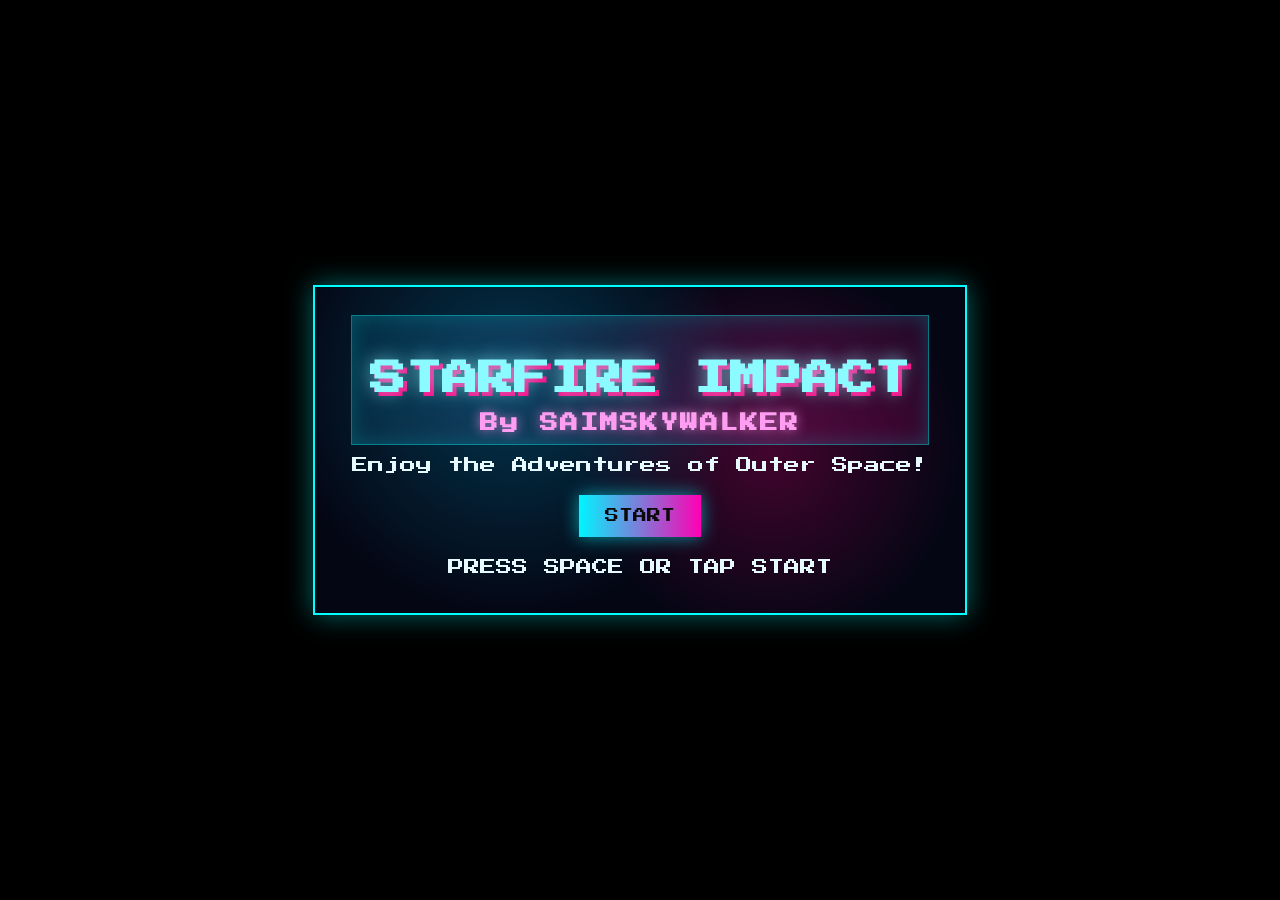
==== index.html @ eea36a61 "Initial commit Created from https://vercel.com/new" ====
<!DOCTYPE html>
<html lang="en">

<head>
    <meta charset="UTF-8">
    <meta name="viewport" content="width=device-width, initial-scale=1.0, maximum-scale=1.0, user-scalable=no">
    <title>STARFIRE IMPACT</title>
    <link rel="stylesheet" href="style.css">
    <link rel="manifest" href="manifest.webmanifest">
    <link rel="icon" type="image/png" sizes="192x192" href="assets/icon-192.png">
    <meta name="theme-color" content="#000000">
    <meta name="apple-mobile-web-app-capable" content="yes">
    <meta name="apple-mobile-web-app-status-bar-style" content="black-translucent">
</head>

<body>
    <script>
        window.onerror = function (msg, url, line, col, error) {
            alert("Error: " + msg + "\nLine: " + line + "\nCol: " + col);
        };
    </script>
    <div id="game-container">
        <canvas id="gameCanvas"></canvas>
        <div id="ui-layer">
            <div id="start-screen">
                <div class="title-glow">
                    <h1>STARFIRE IMPACT</h1>
                    <h2>By SAIMSKYWALKER</h2>
                </div>
                <p>Enjoy the Adventures of Outer Space!</p>
                <button id="start-button">START</button>
                <p class="blink">PRESS SPACE OR TAP START</p>
            </div>
            <div id="hud" class="hidden">
                <div class="hud-top">
                    <div id="score">SCORE: 000000</div>
                    <div id="level-progress-container">
                        <div id="level-progress-label">BOSS APPROACHING</div>
                        <div id="level-progress-bar">
                            <div id="level-progress-fill"></div>
                        </div>
                    </div>
                    <div id="level">LEVEL 1</div>
                </div>
                <div class="hud-bottom">
                    <div id="health-bar">
                        <div id="health-fill"></div>
                    </div>
                </div>
            </div>
        </div>
    </div>
    <script src="game.js"></script>
    <script>
        if ('serviceWorker' in navigator) {
            navigator.serviceWorker.register('service-worker.js')
                .then(reg => console.log('SW registered', reg))
                .catch(err => console.error('SW failed', err));
        }
    </script>
</body>

</html>
---- style.css ----
@import url('https://fonts.googleapis.com/css2?family=Press+Start+2P&display=swap');

body,
html {
    margin: 0;
    padding: 0;
    width: 100%;
    height: 100%;
    overflow: hidden;
    background-color: #000;
    font-family: 'Press Start 2P', cursive;
    color: #fff;
    user-select: none;
    -webkit-user-select: none;
    touch-action: none;
}

#game-container {
    position: relative;
    width: 100%;
    height: 100%;
}

canvas {
    display: block;
    width: 100%;
    height: 100%;
    image-rendering: pixelated;
    /* Retro look */
}

#ui-layer {
    position: absolute;
    top: 0;
    left: 0;
    width: 100%;
    height: 100%;
    pointer-events: auto;
    display: flex;
    flex-direction: column;
    justify-content: center;
    align-items: center;
}

.hidden {
    display: none !important;
}

#loading {
    font-size: 24px;
    color: #0f0;
}

#start-screen {
    text-align: center;
    background: radial-gradient(circle at 30% 30%, rgba(0, 200, 255, 0.25), transparent 45%), radial-gradient(circle at 70% 50%, rgba(255, 0, 120, 0.25), transparent 40%), rgba(5, 8, 24, 0.85);
    padding: 28px 36px;
    border: 2px solid #0ff;
    box-shadow: 0 0 25px rgba(0, 255, 255, 0.4);
    pointer-events: auto;
    /* Enable clicking on start screen */
    backdrop-filter: blur(6px);
}

#hud {
    pointer-events: none;
}

h1 {
    font-size: 36px;
    color: #8cfbff;
    text-shadow: 0 0 18px rgba(140, 251, 255, 0.7), 4px 4px #ff0080;
    margin-bottom: 8px;
    line-height: 1.5;
}

p {
    font-size: 16px;
    color: #e5f9ff;
    margin: 10px 0;
}

h2 {
    font-size: 18px;
    color: #ff9df2;
    margin: 0;
    letter-spacing: 2px;
    text-shadow: 0 0 12px rgba(255, 157, 242, 0.7);
}

p {
    font-family: 'Press Start 2P', cursive;
}

.blink {
    animation: blinker 1s linear infinite;
}

.title-glow {
    padding: 12px 18px;
    border: 1px solid rgba(0, 255, 255, 0.4);
    box-shadow: inset 0 0 20px rgba(0, 255, 255, 0.2);
    margin-bottom: 12px;
    background: linear-gradient(120deg, rgba(0, 200, 255, 0.15), rgba(255, 0, 150, 0.15));
}

#start-button {
    font-family: 'Press Start 2P', cursive;
    font-size: 14px;
    padding: 14px 26px;
    background: linear-gradient(90deg, #00f5ff, #ff00b3);
    color: #0a0a0a;
    border: none;
    box-shadow: 0 0 18px rgba(0, 245, 255, 0.6);
    cursor: pointer;
    margin: 12px 0;
}

#start-button:active {
    transform: translateY(2px);
    box-shadow: 0 0 10px rgba(0, 245, 255, 0.4);
}

@keyframes blinker {
    50% {
        opacity: 0;
    }
}

#hud {
    position: absolute;
    top: 0;
    left: 0;
    width: 100%;
    height: 100%;
    justify-content: space-between;
    display: flex;
    flex-direction: column;
    padding: 20px;
    box-sizing: border-box;
}

.hud-top {
    display: flex;
    justify-content: space-between;
    width: 100%;
    align-items: center;
}

#level-progress-container {
    display: flex;
    flex-direction: column;
    align-items: center;
    width: 300px;
}

#level-progress-label {
    font-size: 10px;
    margin-bottom: 4px;
    color: #ff0;
}

#level-progress-bar {
    width: 100%;
    height: 10px;
    border: 1px solid #fff;
    background: #222;
}

#level-progress-fill {
    width: 0%;
    height: 100%;
    background: #f00;
    transition: width 0.2s;
}

.hud-bottom {
    display: flex;
    justify-content: flex-start;
    width: 100%;
    margin-top: auto;
}

#health-bar {
    width: 200px;
    height: 20px;
    border: 2px solid #fff;
    background: #333;
}

#health-fill {
    width: 100%;
    height: 100%;
    background: #0f0;
    transition: width 0.2s;
}
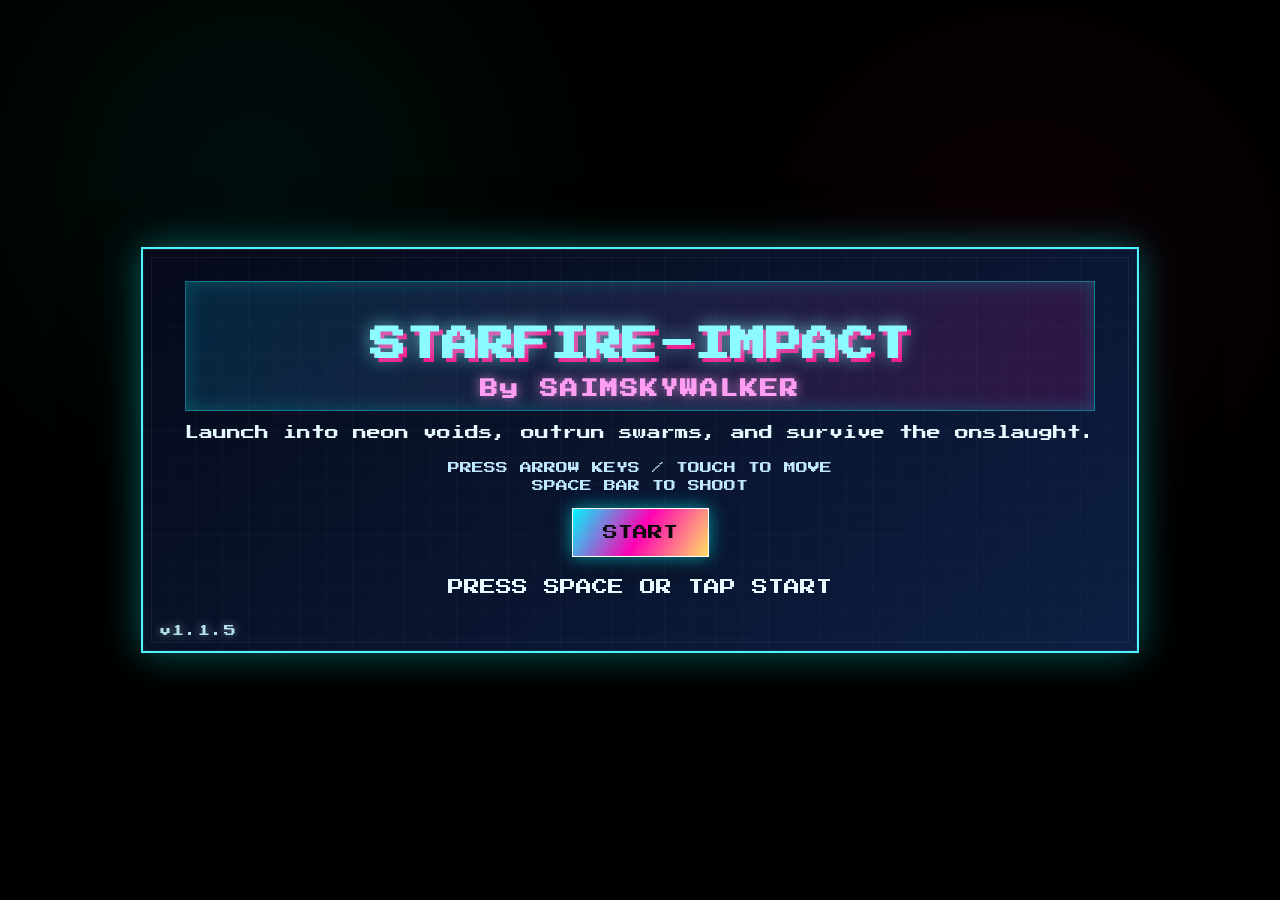
==== commit 093e1786: "feat: update minor and patch" ====
--- a/index.html
+++ b/index.html
@@ -24,12 +24,18 @@
         <div id="ui-layer">
             <div id="start-screen">
                 <div class="title-glow">
-                    <h1>STARFIRE IMPACT</h1>
+                    <h1>STARFIRE-IMPACT</h1>
                     <h2>By SAIMSKYWALKER</h2>
                 </div>
-                <p>Enjoy the Adventures of Outer Space!</p>
-                <button id="start-button">START</button>
-                <p class="blink">PRESS SPACE OR TAP START</p>
+                <p class="tagline">Launch into neon voids, outrun swarms, and survive the onslaught.</p>
+
+                <div class="controls">
+                    <span>Press Arrow Keys / Touch to Move</span>
+                    <span>Space Bar to Shoot</span>
+                </div>
+                <button id="start-button">START</button>                
+                <p class="blink hint">PRESS SPACE OR TAP START</p>
+                <div id="version-tag" class="version-tag">v1.1.5</div>
             </div>
             <div id="hud" class="hidden">
                 <div class="hud-top">
@@ -46,6 +52,12 @@
                     <div id="health-bar">
                         <div id="health-fill"></div>
                     </div>
+                    <div id="boss-bar" class="hidden">
+                        <div id="boss-label">BOSS HP</div>
+                        <div id="boss-bar-track">
+                            <div id="boss-bar-fill"></div>
+                        </div>
+                    </div>
                 </div>
             </div>
         </div>
--- a/style.css
+++ b/style.css
@@ -40,6 +40,7 @@
     flex-direction: column;
     justify-content: center;
     align-items: center;
+    background: radial-gradient(circle at 20% 20%, rgba(0, 255, 255, 0.05), transparent 32%), radial-gradient(circle at 80% 30%, rgba(255, 0, 140, 0.05), transparent 30%);
 }
 
 .hidden {
@@ -53,13 +54,31 @@
 
 #start-screen {
     text-align: center;
-    background: radial-gradient(circle at 30% 30%, rgba(0, 200, 255, 0.25), transparent 45%), radial-gradient(circle at 70% 50%, rgba(255, 0, 120, 0.25), transparent 40%), rgba(5, 8, 24, 0.85);
-    padding: 28px 36px;
-    border: 2px solid #0ff;
-    box-shadow: 0 0 25px rgba(0, 255, 255, 0.4);
+    background: linear-gradient(145deg, rgba(6, 10, 26, 0.95), rgba(14, 34, 74, 0.9));
+    padding: 32px 42px 46px;
+    border: 2px solid #4df5ff;
+    box-shadow: 0 0 35px rgba(0, 255, 255, 0.35), 0 20px 60px rgba(0, 0, 0, 0.55);
     pointer-events: auto;
     /* Enable clicking on start screen */
-    backdrop-filter: blur(6px);
+    backdrop-filter: blur(8px);
+    position: relative;
+    overflow: hidden;
+}
+
+#start-screen::before,
+#start-screen::after {
+    content: '';
+    position: absolute;
+    inset: 8px;
+    border: 1px solid rgba(255, 255, 255, 0.06);
+    pointer-events: none;
+}
+
+#start-screen::after {
+    inset: 0;
+    background-image: linear-gradient(90deg, rgba(255, 255, 255, 0.02) 1px, transparent 1px), linear-gradient(0deg, rgba(255, 255, 255, 0.02) 1px, transparent 1px);
+    background-size: 26px 26px;
+    mix-blend-mode: screen;
 }
 
 #hud {
@@ -104,21 +123,78 @@
     background: linear-gradient(120deg, rgba(0, 200, 255, 0.15), rgba(255, 0, 150, 0.15));
 }
 
+.start-badges {
+    display: flex;
+    gap: 8px;
+    justify-content: center;
+    flex-wrap: wrap;
+    margin: 10px 0 6px;
+}
+
+.badge {
+    padding: 6px 10px;
+    border: 1px solid rgba(255, 255, 255, 0.15);
+    background: rgba(255, 255, 255, 0.06);
+    color: #c8f6ff;
+    text-transform: uppercase;
+    font-size: 10px;
+    letter-spacing: 1px;
+    box-shadow: 0 0 12px rgba(0, 255, 255, 0.12);
+}
+
+.badge-primary { border-color: #00f5ff; color: #00f5ff; }
+.badge-secondary { border-color: #ff7af6; color: #ffb7ff; }
+.badge-accent { border-color: #ffe066; color: #ffe8aa; }
+
+.tagline {
+    font-size: 14px;
+    color: #e5f9ff;
+    margin: 12px 0 18px;
+    line-height: 1.5;
+}
+
+.version-tag {
+    position: absolute;
+    bottom: 14px;
+    left: 16px;
+    font-size: 12px;
+    letter-spacing: 1px;
+    color: #c8f6ff;
+    text-shadow: 0 0 10px rgba(200, 246, 255, 0.6);
+    opacity: 0.9;
+    pointer-events: none;
+}
+
 #start-button {
     font-family: 'Press Start 2P', cursive;
-    font-size: 14px;
-    padding: 14px 26px;
-    background: linear-gradient(90deg, #00f5ff, #ff00b3);
+    font-size: 15px;
+    padding: 16px 30px;
+    background: linear-gradient(120deg, #00f5ff 0%, #ff00b3 50%, #ffe066 100%);
     color: #0a0a0a;
-    border: none;
-    box-shadow: 0 0 18px rgba(0, 245, 255, 0.6);
+    border: 1px solid #ffffff;
+    box-shadow: 0 0 18px rgba(0, 245, 255, 0.6), 0 12px 28px rgba(0, 0, 0, 0.4);
     cursor: pointer;
     margin: 12px 0;
+    text-transform: uppercase;
 }
 
 #start-button:active {
     transform: translateY(2px);
     box-shadow: 0 0 10px rgba(0, 245, 255, 0.4);
+}
+
+.controls {
+    display: flex;
+    flex-direction: column;
+    gap: 6px;
+    font-size: 12px;
+    color: #bfe8ff;
+    margin: 10px 0 4px;
+    text-transform: uppercase;
+}
+
+.hint {
+    margin-top: 10px;
 }
 
 @keyframes blinker {
@@ -155,42 +231,87 @@
 }
 
 #level-progress-label {
-    font-size: 10px;
-    margin-bottom: 4px;
-    color: #ff0;
+    font-size: 11px;
+    margin-bottom: 6px;
+    color: #9ff8ff;
+    letter-spacing: 1px;
+    text-shadow: 0 0 10px rgba(159, 248, 255, 0.6);
 }
 
 #level-progress-bar {
     width: 100%;
-    height: 10px;
-    border: 1px solid #fff;
-    background: #222;
+    height: 14px;
+    border: 1px solid rgba(255, 255, 255, 0.18);
+    background: radial-gradient(circle at 20% 50%, rgba(255, 255, 255, 0.05), transparent 45%), linear-gradient(90deg, rgba(12, 20, 40, 0.9), rgba(8, 12, 24, 0.95));
+    border-radius: 12px;
+    box-shadow: inset 0 0 14px rgba(0, 255, 255, 0.2), 0 0 10px rgba(0, 255, 255, 0.12);
+    overflow: hidden;
 }
 
 #level-progress-fill {
     width: 0%;
     height: 100%;
-    background: #f00;
-    transition: width 0.2s;
+    background: linear-gradient(90deg, #6ef7ff 0%, #7cf0d6 45%, #f7ff9a 100%);
+    box-shadow: 0 0 14px rgba(111, 247, 255, 0.45);
+    transition: width 0.25s ease-out;
 }
 
 .hud-bottom {
     display: flex;
-    justify-content: flex-start;
+    justify-content: space-between;
     width: 100%;
     margin-top: auto;
 }
 
 #health-bar {
-    width: 200px;
-    height: 20px;
-    border: 2px solid #fff;
-    background: #333;
+    width: auto;
+    min-width: 220px;
+    height: 18px;
+    border: 1px solid rgba(255, 255, 255, 0.2);
+    background: linear-gradient(120deg, rgba(12, 28, 20, 0.9), rgba(8, 16, 10, 0.95));
+    border-radius: 14px;
+    box-shadow: inset 0 0 14px rgba(0, 255, 128, 0.25), 0 0 14px rgba(0, 255, 128, 0.16);
+    overflow: hidden;
 }
 
 #health-fill {
     width: 100%;
     height: 100%;
-    background: #0f0;
-    transition: width 0.2s;
-}
+    background: linear-gradient(90deg, #5afc8f 0%, #3efca2 50%, #c8ffd6 100%);
+    box-shadow: 0 0 14px rgba(90, 252, 143, 0.55);
+    transition: width 0.25s ease-out;
+}
+
+#boss-bar {
+    display: flex;
+    flex-direction: column;
+    align-items: flex-end;
+    gap: 8px;
+    min-width: 280px;
+}
+
+#boss-label {
+    font-size: 11px;
+    color: #ffc0e0;
+    text-shadow: 0 0 10px rgba(255, 192, 224, 0.7);
+    text-align: right;
+    letter-spacing: 1px;
+}
+
+#boss-bar-track {
+    width: 280px;
+    height: 14px;
+    border: 1px solid rgba(255, 70, 140, 0.65);
+    background: linear-gradient(90deg, rgba(45, 6, 26, 0.9), rgba(24, 3, 16, 0.9));
+    box-shadow: inset 0 0 16px rgba(255, 70, 140, 0.35), 0 0 18px rgba(255, 70, 140, 0.22);
+    border-radius: 12px;
+    overflow: hidden;
+}
+
+#boss-bar-fill {
+    width: 100%;
+    height: 100%;
+    background: linear-gradient(90deg, #ff3e6b 0%, #ff9f43 50%, #ffe28a 100%);
+    box-shadow: 0 0 16px rgba(255, 62, 107, 0.45);
+    transition: width 0.2s ease-out;
+}
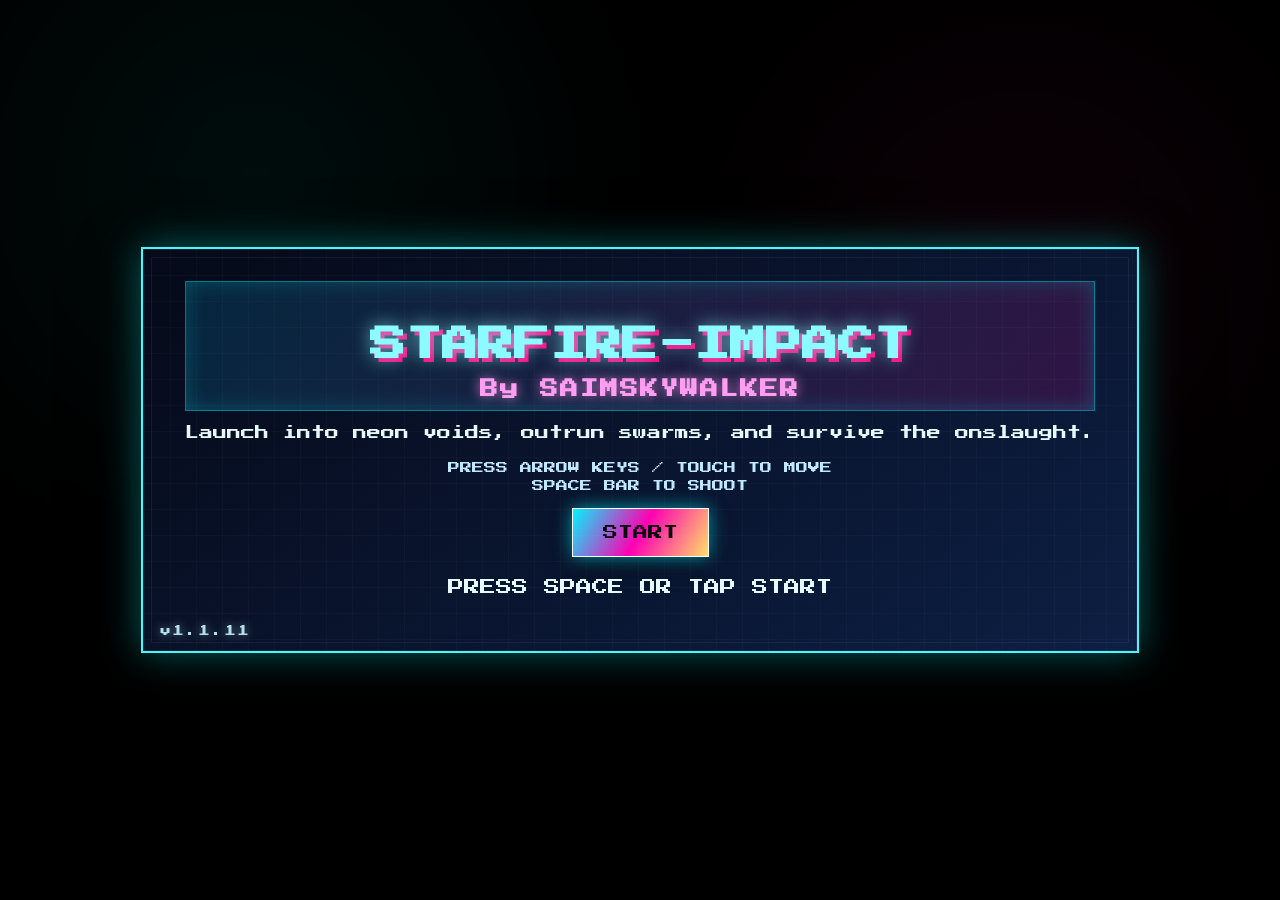
==== commit 6b58b19c: "feat: new patch" ====
--- a/index.html
+++ b/index.html
@@ -35,7 +35,7 @@
                 </div>
                 <button id="start-button">START</button>                
                 <p class="blink hint">PRESS SPACE OR TAP START</p>
-                <div id="version-tag" class="version-tag">v1.1.5</div>
+                <div id="version-tag" class="version-tag">v1.1.11</div>
             </div>
             <div id="hud" class="hidden">
                 <div class="hud-top">
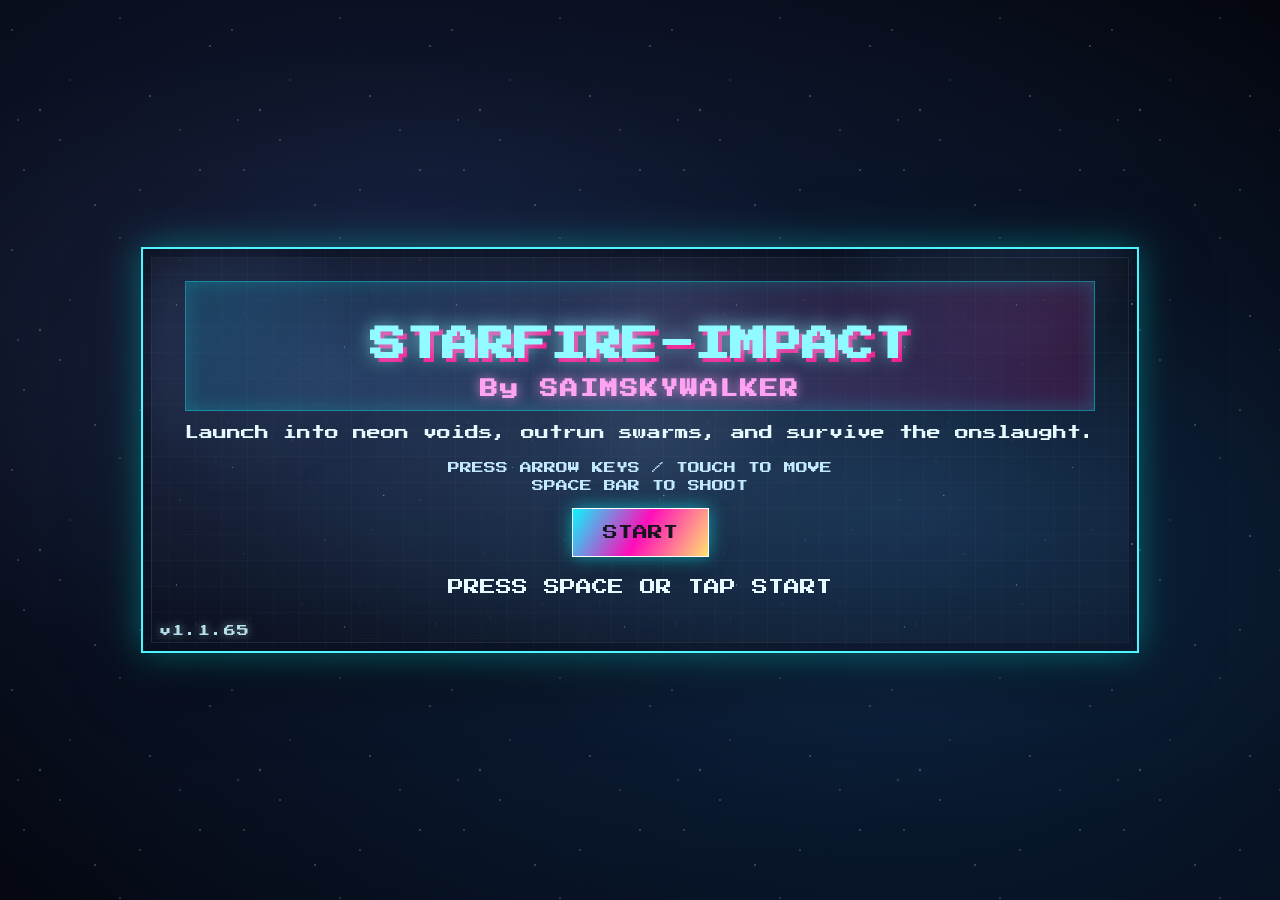
==== commit 64ea069d: "feat: update minor" ====
--- a/index.html
+++ b/index.html
@@ -7,7 +7,7 @@
     <title>STARFIRE IMPACT</title>
     <link rel="stylesheet" href="style.css">
     <link rel="manifest" href="manifest.webmanifest">
-    <link rel="icon" type="image/png" sizes="192x192" href="assets/icon-192.png">
+    <link rel="icon" type="image/png" sizes="192x192" href="assets/player sprite first.png">
     <meta name="theme-color" content="#000000">
     <meta name="apple-mobile-web-app-capable" content="yes">
     <meta name="apple-mobile-web-app-status-bar-style" content="black-translucent">
@@ -16,13 +16,28 @@
 <body>
     <script>
         window.onerror = function (msg, url, line, col, error) {
-            alert("Error: " + msg + "\nLine: " + line + "\nCol: " + col);
+            if (window.game && typeof window.game.showMessage === 'function') {
+                window.game.showMessage({
+                    title: 'SYSTEM FAILURE',
+                    body: "Error: " + msg + "\nLine: " + line + "\nCol: " + col,
+                    primaryText: 'RELOAD',
+                    tone: 'alert',
+                    onPrimary: () => location.reload()
+                });
+            } else {
+                console.error("Error: " + msg + "\nLine: " + line + "\nCol: " + col);
+            }
         };
     </script>
     <div id="game-container">
         <canvas id="gameCanvas"></canvas>
         <div id="ui-layer">
             <div id="start-screen">
+                <div class="start-orbs">
+                    <span class="cosmic-orb orb-a"></span>
+                    <span class="cosmic-orb orb-b"></span>
+                    <span class="cosmic-orb orb-c"></span>
+                </div>
                 <div class="title-glow">
                     <h1>STARFIRE-IMPACT</h1>
                     <h2>By SAIMSKYWALKER</h2>
@@ -35,7 +50,7 @@
                 </div>
                 <button id="start-button">START</button>                
                 <p class="blink hint">PRESS SPACE OR TAP START</p>
-                <div id="version-tag" class="version-tag">v1.1.11</div>
+                <div id="version-tag" class="version-tag">v1.1.65</div>
             </div>
             <div id="hud" class="hidden">
                 <div class="hud-top">
@@ -52,11 +67,35 @@
                     <div id="health-bar">
                         <div id="health-fill"></div>
                     </div>
-                    <div id="boss-bar" class="hidden">
-                        <div id="boss-label">BOSS HP</div>
-                        <div id="boss-bar-track">
-                            <div id="boss-bar-fill"></div>
+                    <div class="boss-bars">
+                        <div id="boss-bar" class="hidden boss-bar">
+                            <div id="boss-label">BOSS HP</div>
+                            <div id="boss-bar-track">
+                                <div id="boss-bar-fill"></div>
+                            </div>
+                            <div id="boss-shield-track" class="hidden">
+                                <div id="boss-shield-fill"></div>
+                            </div>
                         </div>
+                        <div id="boss-bar-2" class="hidden boss-bar">
+                            <div id="boss-label-2">BOSS 2 HP</div>
+                            <div id="boss-bar-track-2">
+                                <div id="boss-bar-fill-2"></div>
+                            </div>
+                        </div>
+                    </div>
+                </div>
+            </div>
+            <div id="message-overlay" class="hidden" data-tone="info">
+                <div class="message-frame">
+                    <div class="message-header">
+                        <span class="message-kicker">STARFIRE FEED</span>
+                    </div>
+                    <div class="message-title" id="message-title">SYSTEM MESSAGE</div>
+                    <div class="message-body" id="message-body">--</div>
+                    <div class="message-actions">
+                        <button id="message-primary">CONFIRM</button>
+                        <button id="message-secondary" class="ghost hidden">CANCEL</button>
                     </div>
                 </div>
             </div>
--- a/style.css
+++ b/style.css
@@ -40,7 +40,54 @@
     flex-direction: column;
     justify-content: center;
     align-items: center;
-    background: radial-gradient(circle at 20% 20%, rgba(0, 255, 255, 0.05), transparent 32%), radial-gradient(circle at 80% 30%, rgba(255, 0, 140, 0.05), transparent 30%);
+    background: transparent;
+    overflow: hidden;
+}
+
+#ui-layer::before,
+#ui-layer::after {
+    content: none;
+}
+
+#ui-layer.start-mode {
+    background:
+        radial-gradient(120% 120% at 30% 25%, rgba(40, 60, 120, 0.3), transparent 65%),
+        radial-gradient(120% 120% at 70% 70%, rgba(20, 90, 160, 0.26), transparent 62%),
+        linear-gradient(180deg, #04060d 0%, #05070f 35%, #050812 100%);
+}
+
+#ui-layer.start-mode::before,
+#ui-layer.start-mode::after {
+    content: '';
+    position: absolute;
+    inset: 0;
+    pointer-events: none;
+}
+
+#ui-layer.start-mode::before {
+    background-image: url("data:image/svg+xml,%3Csvg xmlns='http://www.w3.org/2000/svg' width='220' height='220'%3E%3Crect width='220' height='220' fill='none'/%3E%3Ccircle cx='12' cy='30' r='1' fill='%23ffffff' opacity='0.45'/%3E%3Ccircle cx='40' cy='110' r='1.2' fill='%23d8e7ff' opacity='0.5'/%3E%3Ccircle cx='120' cy='18' r='0.9' fill='%23ffffff' opacity='0.4'/%3E%3Ccircle cx='210' cy='46' r='1.1' fill='%23ffffff' opacity='0.45'/%3E%3Ccircle cx='150' cy='96' r='1' fill='%23ffffff' opacity='0.5'/%3E%3Ccircle cx='70' cy='80' r='0.8' fill='%23ffffff' opacity='0.42'/%3E%3Ccircle cx='24' cy='170' r='1' fill='%23ffffff' opacity='0.45'/%3E%3Ccircle cx='140' cy='190' r='0.9' fill='%23ffffff' opacity='0.45'/%3E%3Ccircle cx='200' cy='170' r='1.1' fill='%23d8e7ff' opacity='0.52'/%3E%3Ccircle cx='95' cy='205' r='1' fill='%23ffffff' opacity='0.5'/%3E%3Ccircle cx='180' cy='130' r='0.9' fill='%23ffffff' opacity='0.4'/%3E%3Ccircle cx='60' cy='140' r='1' fill='%23ffffff' opacity='0.45'/%3E%3Ccircle cx='18' cy='120' r='0.9' fill='%23ffffff' opacity='0.45'/%3E%3C/svg%3E");
+    background-size: 220px 220px;
+    opacity: 0.5;
+    animation: starDrift 38s linear infinite;
+}
+
+#ui-layer.start-mode::after {
+    background:
+        radial-gradient(60% 50% at 25% 40%, rgba(60, 80, 140, 0.25), transparent 70%),
+        radial-gradient(55% 45% at 75% 60%, rgba(30, 70, 120, 0.22), transparent 70%),
+        radial-gradient(45% 40% at 50% 50%, rgba(120, 150, 200, 0.12), transparent 70%);
+    mix-blend-mode: screen;
+    opacity: 0.65;
+    animation: nebulaShift 24s ease-in-out infinite alternate;
+}
+
+#ui-layer.playing {
+    background: transparent;
+}
+
+#ui-layer.playing::before,
+#ui-layer.playing::after {
+    content: none;
 }
 
 .hidden {
@@ -54,7 +101,12 @@
 
 #start-screen {
     text-align: center;
-    background: linear-gradient(145deg, rgba(6, 10, 26, 0.95), rgba(14, 34, 74, 0.9));
+    background:
+        url("data:image/svg+xml,%3Csvg xmlns='http://www.w3.org/2000/svg' width='240' height='240'%3E%3Crect width='240' height='240' fill='none'/%3E%3Ccircle cx='22' cy='34' r='1' fill='%23ffffff' opacity='0.55'/%3E%3Ccircle cx='120' cy='16' r='0.8' fill='%23b8d8ff' opacity='0.55'/%3E%3Ccircle cx='210' cy='48' r='0.9' fill='%23ffffff' opacity='0.55'/%3E%3Ccircle cx='60' cy='88' r='0.8' fill='%23d0e4ff' opacity='0.65'/%3E%3Ccircle cx='188' cy='92' r='1.1' fill='%23ffffff' opacity='0.6'/%3E%3Ccircle cx='30' cy='150' r='0.9' fill='%23ffffff' opacity='0.55'/%3E%3Ccircle cx='140' cy='170' r='1.2' fill='%23ffffff' opacity='0.65'/%3E%3Ccircle cx='220' cy='182' r='0.8' fill='%23b8d8ff' opacity='0.55'/%3E%3Ccircle cx='92' cy='200' r='0.9' fill='%23ffffff' opacity='0.55'/%3E%3Ccircle cx='45' cy='210' r='1.2' fill='%23ffffff' opacity='0.55'/%3E%3Ccircle cx='176' cy='132' r='1.1' fill='%23ffffff' opacity='0.6'/%3E%3Ccircle cx='118' cy='118' r='0.7' fill='%23ffffff' opacity='0.5'/%3E%3Ccircle cx='12' cy='110' r='1.3' fill='%23ffffff' opacity='0.6'/%3E%3Ccircle cx='232' cy='108' r='1' fill='%23ffffff' opacity='0.55'/%3E%3Ccircle cx='156' cy='54' r='0.9' fill='%23ffffff' opacity='0.55'/%3E%3Ccircle cx='80' cy='32' r='0.9' fill='%23ffffff' opacity='0.55'/%3E%3Ccircle cx='204' cy='224' r='1.1' fill='%23ffffff' opacity='0.6'/%3E%3Ccircle cx='132' cy='214' r='0.8' fill='%23ffffff' opacity='0.55'/%3E%3C/svg%3E"),
+        linear-gradient(145deg, rgba(8, 12, 26, 0.95), rgba(10, 20, 40, 0.92));
+    background-size: 240px 240px, cover;
+    background-repeat: repeat, no-repeat;
+    background-position: center center, center center;
     padding: 32px 42px 46px;
     border: 2px solid #4df5ff;
     box-shadow: 0 0 35px rgba(0, 255, 255, 0.35), 0 20px 60px rgba(0, 0, 0, 0.55);
@@ -65,19 +117,78 @@
     overflow: hidden;
 }
 
-#start-screen::before,
-#start-screen::after {
+#start-screen > :not(.version-tag) {
+    position: relative;
+    z-index: 2;
+}
+
+.start-orbs {
+    position: absolute;
+    inset: 0;
+    pointer-events: none;
+    z-index: 1;
+}
+
+.cosmic-orb {
+    position: absolute;
+    border-radius: 50%;
+    filter: blur(18px);
+    mix-blend-mode: screen;
+    opacity: 0.3;
+    animation: orbFloat 18s ease-in-out infinite alternate;
+}
+
+.orb-a {
+    width: 220px;
+    height: 220px;
+    top: -40px;
+    left: -60px;
+    background: radial-gradient(circle at 30% 30%, rgba(90, 120, 180, 0.4), rgba(20, 28, 60, 0.16));
+}
+
+.orb-b {
+    width: 280px;
+    height: 280px;
+    bottom: -80px;
+    right: -40px;
+    background: radial-gradient(circle at 60% 60%, rgba(120, 170, 230, 0.36), rgba(18, 50, 110, 0.18));
+    animation-duration: 18s;
+}
+
+.orb-c {
+    width: 200px;
+    height: 200px;
+    top: 40%;
+    left: 42%;
+    background: radial-gradient(circle at 40% 40%, rgba(170, 190, 220, 0.3), rgba(30, 40, 70, 0.16));
+    animation-duration: 20s;
+}
+
+#start-screen::before {
     content: '';
     position: absolute;
     inset: 8px;
     border: 1px solid rgba(255, 255, 255, 0.06);
     pointer-events: none;
+    background:
+        radial-gradient(120% 120% at 20% 30%, rgba(50, 70, 120, 0.26), transparent 62%),
+        radial-gradient(120% 120% at 78% 65%, rgba(40, 120, 180, 0.22), transparent 62%),
+        radial-gradient(140% 140% at 50% 48%, rgba(80, 110, 160, 0.16), transparent 70%),
+        linear-gradient(180deg, rgba(5, 8, 18, 0.9), rgba(5, 10, 22, 0.85));
 }
 
 #start-screen::after {
+    content: '';
+    position: absolute;
     inset: 0;
-    background-image: linear-gradient(90deg, rgba(255, 255, 255, 0.02) 1px, transparent 1px), linear-gradient(0deg, rgba(255, 255, 255, 0.02) 1px, transparent 1px);
-    background-size: 26px 26px;
+    background-image:
+        radial-gradient(1px 1px at 12% 20%, rgba(255, 255, 255, 0.5), transparent),
+        radial-gradient(1px 1px at 32% 78%, rgba(141, 210, 255, 0.45), transparent),
+        radial-gradient(1px 1px at 72% 35%, rgba(220, 230, 255, 0.5), transparent),
+        radial-gradient(1px 1px at 86% 88%, rgba(255, 255, 240, 0.55), transparent),
+        linear-gradient(90deg, rgba(255, 255, 255, 0.02) 1px, transparent 1px),
+        linear-gradient(0deg, rgba(255, 255, 255, 0.02) 1px, transparent 1px);
+    background-size: 280px 280px, 280px 280px, 280px 280px, 280px 280px, 26px 26px, 26px 26px;
     mix-blend-mode: screen;
 }
 
@@ -203,6 +314,23 @@
     }
 }
 
+@keyframes orbFloat {
+    0% { transform: translate3d(0, 0, 0) scale(1); }
+    50% { transform: translate3d(8px, -6px, 0) scale(1.04); }
+    100% { transform: translate3d(-10px, 12px, 0) scale(1.08); }
+}
+
+@keyframes starDrift {
+    from { transform: translate3d(0, 0, 0); }
+    to { transform: translate3d(-160px, -140px, 0); }
+}
+
+@keyframes nebulaShift {
+    0% { transform: translate3d(-5%, -3%, 0) scale(1); }
+    50% { transform: translate3d(4%, 5%, 0) scale(1.05); }
+    100% { transform: translate3d(-3%, 4%, 0) scale(1.08); }
+}
+
 #hud {
     position: absolute;
     top: 0;
@@ -315,3 +443,189 @@
     box-shadow: 0 0 16px rgba(255, 62, 107, 0.45);
     transition: width 0.2s ease-out;
 }
+
+#boss-shield-track {
+    width: 200px;
+    height: 10px;
+    border: 1px solid rgba(120, 210, 255, 0.7);
+    background: linear-gradient(90deg, rgba(10, 30, 50, 0.9), rgba(6, 16, 30, 0.9));
+    box-shadow: inset 0 0 12px rgba(120, 210, 255, 0.35), 0 0 12px rgba(120, 210, 255, 0.18);
+    border-radius: 10px;
+    overflow: hidden;
+}
+
+#boss-shield-fill {
+    width: 100%;
+    height: 100%;
+    background: linear-gradient(90deg, #64d8ff 0%, #8ff7ff 50%, #d7f9ff 100%);
+    box-shadow: 0 0 12px rgba(100, 216, 255, 0.45);
+    transition: width 0.2s ease-out;
+}
+
+.boss-bars {
+    display: flex;
+    gap: 12px;
+    align-items: flex-end;
+}
+
+.boss-bar {
+    display: flex;
+    flex-direction: column;
+    align-items: flex-end;
+    gap: 8px;
+    min-width: 220px;
+}
+
+#boss-bar-track-2 {
+    width: 240px;
+    height: 14px;
+    border: 1px solid rgba(120, 200, 255, 0.7);
+    background: linear-gradient(90deg, rgba(10, 30, 50, 0.9), rgba(6, 16, 30, 0.9));
+    box-shadow: inset 0 0 16px rgba(120, 200, 255, 0.35), 0 0 18px rgba(120, 200, 255, 0.22);
+    border-radius: 12px;
+    overflow: hidden;
+}
+
+#boss-bar-fill-2 {
+    width: 100%;
+    height: 100%;
+    background: linear-gradient(90deg, #5ac8ff 0%, #64f1d4 50%, #c5f3ff 100%);
+    box-shadow: 0 0 16px rgba(90, 200, 255, 0.4);
+    transition: width 0.2s ease-out;
+}
+
+#boss-label-2 {
+    font-size: 11px;
+    color: #a4e0ff;
+    text-shadow: 0 0 10px rgba(164, 224, 255, 0.7);
+    text-align: right;
+    letter-spacing: 1px;
+}
+
+#message-overlay {
+    position: absolute;
+    inset: 0;
+    display: flex;
+    align-items: center;
+    justify-content: center;
+    padding: 18px;
+    background: radial-gradient(90% 90% at 50% 40%, rgba(12, 24, 48, 0.75), rgba(4, 6, 12, 0.7));
+    backdrop-filter: blur(8px);
+    z-index: 10;
+}
+
+#message-overlay.hidden {
+    display: none !important;
+}
+
+.message-frame {
+    width: min(520px, 92vw);
+    background:
+        linear-gradient(140deg, rgba(0, 20, 40, 0.9), rgba(12, 12, 32, 0.92)),
+        radial-gradient(120% 140% at 20% 20%, rgba(80, 150, 255, 0.18), transparent 60%),
+        radial-gradient(120% 140% at 80% 60%, rgba(255, 90, 180, 0.14), transparent 60%);
+    border: 2px solid rgba(0, 255, 255, 0.35);
+    box-shadow: 0 0 25px rgba(0, 200, 255, 0.2), 0 20px 50px rgba(0, 0, 0, 0.55);
+    padding: 18px 18px 16px;
+    position: relative;
+    overflow: hidden;
+}
+
+.message-frame::after {
+    content: '';
+    position: absolute;
+    inset: 12px;
+    border: 1px solid rgba(255, 255, 255, 0.04);
+    pointer-events: none;
+}
+
+.message-header {
+    display: flex;
+    align-items: center;
+    justify-content: center;
+    font-size: 10px;
+    letter-spacing: 1px;
+    color: #9eefff;
+    text-transform: uppercase;
+    margin-bottom: 10px;
+    gap: 8px;
+}
+
+/* Safety: hide legacy pulse indicator if any markup remains */
+.message-header .message-pulse {
+    display: none !important;
+}
+
+.message-kicker {
+    color: #9eefff;
+}
+
+.message-title {
+    font-size: 18px;
+    color: #8cfbff;
+    text-shadow: 0 0 14px rgba(140, 251, 255, 0.6);
+    margin-bottom: 12px;
+    text-align: center;
+}
+
+.message-body {
+    font-size: 13px;
+    line-height: 1.6;
+    color: #d8f5ff;
+    text-align: center;
+    white-space: pre-line;
+    background: rgba(255, 255, 255, 0.03);
+    border: 1px solid rgba(255, 255, 255, 0.05);
+    padding: 12px;
+    box-shadow: inset 0 0 14px rgba(0, 255, 255, 0.06);
+}
+
+.message-actions {
+    display: flex;
+    gap: 10px;
+    justify-content: center;
+    margin-top: 18px;
+}
+
+.message-actions button {
+    font-family: 'Press Start 2P', cursive;
+    font-size: 12px;
+    padding: 12px 18px;
+    text-transform: uppercase;
+    border: 1px solid #ffffff;
+    cursor: pointer;
+    box-shadow: 0 0 12px rgba(0, 245, 255, 0.4), 0 8px 18px rgba(0, 0, 0, 0.45);
+    background: linear-gradient(110deg, #00f5ff 0%, #ff00b3 65%, #ffe066 100%);
+    color: #0a0a0a;
+}
+
+.message-actions button:active {
+    transform: translateY(1px);
+}
+
+.message-actions .ghost {
+    background: rgba(255, 255, 255, 0.07);
+    color: #d8f5ff;
+    border-color: rgba(255, 255, 255, 0.35);
+    box-shadow: 0 0 12px rgba(255, 255, 255, 0.08);
+}
+
+#message-overlay[data-tone="victory"] .message-title {
+    color: #7af7d3;
+    text-shadow: 0 0 16px rgba(122, 247, 211, 0.7);
+}
+
+#message-overlay[data-tone="victory"] .message-frame {
+    border-color: rgba(122, 247, 211, 0.6);
+    box-shadow: 0 0 30px rgba(122, 247, 211, 0.32), 0 20px 50px rgba(0, 0, 0, 0.55);
+}
+
+#message-overlay[data-tone="alert"] .message-title {
+    color: #ff9db8;
+    text-shadow: 0 0 16px rgba(255, 157, 184, 0.7);
+}
+
+#message-overlay[data-tone="alert"] .message-frame {
+    border-color: rgba(255, 100, 140, 0.55);
+    box-shadow: 0 0 28px rgba(255, 100, 140, 0.28), 0 20px 50px rgba(0, 0, 0, 0.55);
+}
